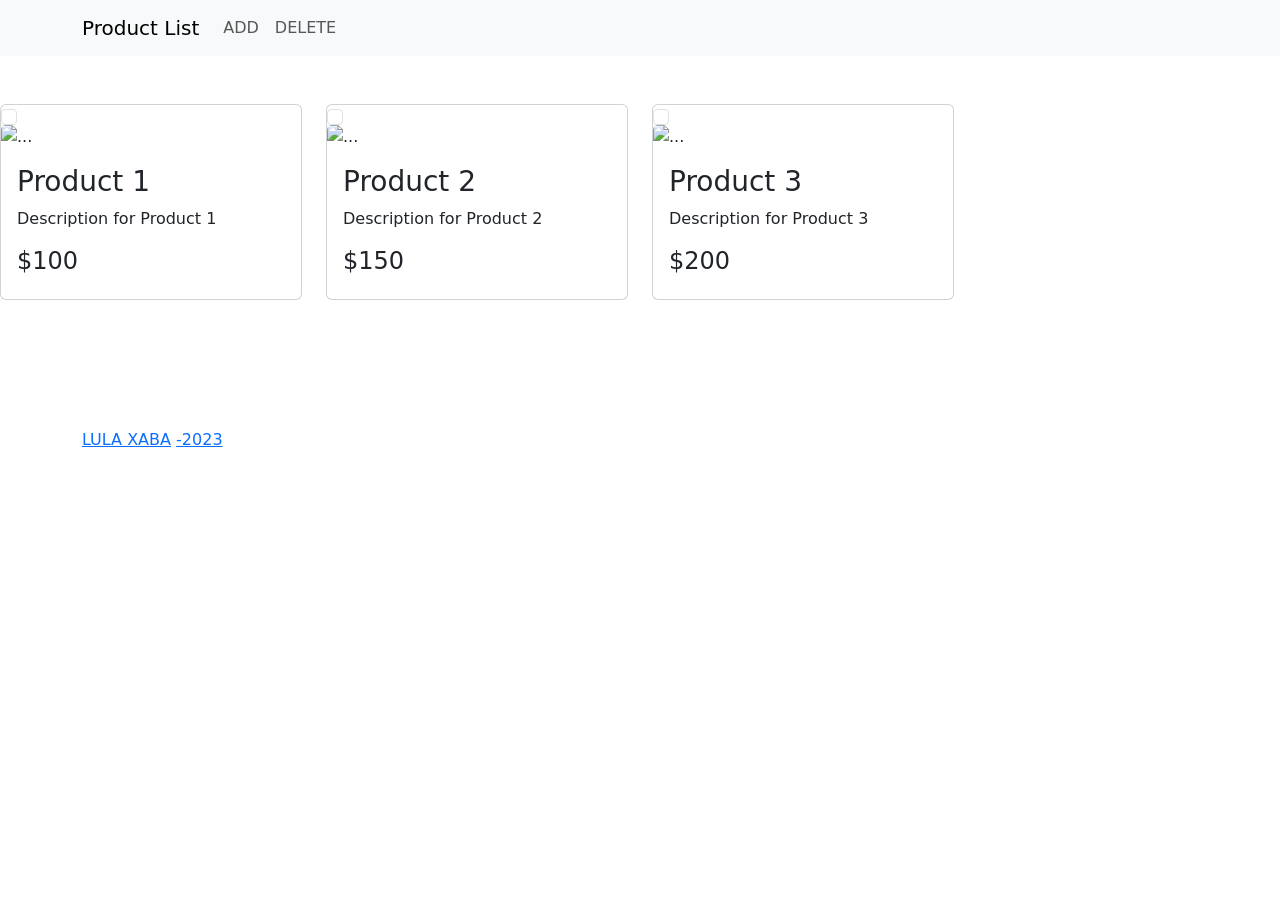
==== AdmProduct-main/AdmProduct-main/index.html @ 42806aad "Add files via upload" ====
<!DOCTYPE html>
<html lang="en">
<head>
    <meta charset="UTF-8">
    <meta http-equiv="X-UA-Compatible" content="IE=edge">
    <meta name="viewport" content="width=device-width, initial-scale=1.0">
    <title>Sifund'shile-Lula-Xaba</title>
    <!-- Bootstrap CSS -->
    <link rel="stylesheet" href="https://cdn.jsdelivr.net/npm/bootstrap@5.1.3/dist/css/bootstrap.min.css" integrity="sha384-1BmE4kWBq78iYhFldvKuhfTAU6auU8tT94WrHftjDbrCEXSU1oBoqyl2QvZ6jIW3" crossorigin="anonymous">
    <!-- Font Awesome -->
    <link rel="stylesheet" href="https://cdnjs.cloudflare.com/ajax/libs/font-awesome/6.3.0/css/all.min.css" integrity="sha512-SzlrxWUlpfuzQ+pcUCosxcglQRNAq/DZjVsC0lE40xsADsfeQoEypE+enwcOiGjk/bSuGGKHEyjSoQ1zVisanQ==" crossorigin="anonymous" referrerpolicy="no-referrer">
    <!-- Custom CSS -->
    <link rel="stylesheet" href="style.css">
    <!-- Site Icons -->
    <link rel="shortcut icon" href="images/favicon.ico" type="image/x-icon">
    <link rel="apple-touch-icon" href="images/apple-touch-icon.png">
</head>
<body>
    <!-- Start header -->
    <header class="top-navbar">
        <nav class="navbar navbar-expand-lg navbar-light bg-light">
            <div class="container">
                <a class="navbar-brand" href="#">Product List</a>
                <button class="navbar-toggler" type="button" data-toggle="collapse" data-target="#navbars-rs-food" aria-controls="navbars-rs-food" aria-expanded="false" aria-label="Toggle navigation">
                    <span class="navbar-toggler-icon"></span>
                </button>
                <div class="collapse navbar-collapse" id="navbars-rs-food">
                    <ul class="navbar-nav ml-auto">
                        <li class="nav-item active">
                            <a class="nav-link btn btn-outline-success" href="AddProduct.php">ADD</a>
                        </li>
                        <li class="nav-item">
                            <button class="nav-link btn btn-outline-danger" id="mass-delete-btn">DELETE</button>
                        </li>
                    </ul>
                </div>
            </div>
        </nav>
    </header>
    <!-- End header -->

    <!-- Start Menu -->
    <footer class="footer-area bg-10">
        <div class="copyrigh">
            <div class="container">
                <div class="row">
                    <!-- Content here -->
                </div>
            </div>
        </div>
    </footer>
    <!-- End header -->

    <!-- Display Product Cards -->
    <div class="row">
        <div class="col md-4" style="margin-bottom: 4rem;">
            <!--product list-->
            <div class="row" style="margin-bottom: 4rem; margin-top: 3rem;">
                <div class="col-lg-3 md-10">
                    <div class="card" id="card1">
                        <input class="form-check-input" type="checkbox" value="" id=".delete-checkbox">
                        <img src="images/SleeperCouch_Velvet_Alf_DarkGrey-0075.jpg" class="card-img-top" alt="...">
                        <div class="card-body">
                            <h3>Product 1</h3>
                            <p class="card-text">Description for Product 1</p>
                            <h4>$100</h4>
                        </div>
                    </div>
                </div>

                <div class="col-lg-3 md-10">
                    <div class="card" id="card2">
                        <input class="form-check-input" type="checkbox" value="" id=".delete-checkbox">
                        <img src="images/product2.jpg" class="card-img-top" alt="...">
                        <div class="card-body">
                            <h3>Product 2</h3>
                            <p class="card-text">Description for Product 2</p>
                            <h4>$150</h4>
                        </div>
                    </div>
                </div>

                <div class="col-lg-3 md-10">
                    <div class="card" id="card3">
                        <input class="form-check-input" type="checkbox" value="" id=".delete-checkbox">
                        <img src="images/product3.jpg" class="card-img-top" alt="...">
                        <div class="card-body">
                            <h3>Product 3</h3>
                            <p class="card-text">Description for Product 3</p>
                            <h4>$200</h4>
                        </div>
                    </div>
                </div>
            </div>
        </div>
    </div>

    <!-- Start Footer -->
    <footer class="footer-area bg-f">
        <div class="copyright">
            <div class="container">
                <div class="row">
                    <div class="col-lg-12">
                        <p class="LUCID"><a href="#">LULA XABA</a> <a href="https://html.design/">-2023</a></p>
                    </div>
                </div>
            </div>
        </div>
    </footer>
    <!-- End Footer -->

    <!-- script.js -->
    <script src="script.js"></script>
    <!-- Bootstrap JS -->
    <script src="https://cdn.jsdelivr.net/npm/bootstrap@5.1.3/dist/js/bootstrap.bundle.min.js" integrity="sha384-ka7Sk0Gln4gmtz2MlQnikT1wXgYsOg+OMhuP+IlRH9sENBO0LRn5q+8nbTov4+1p" crossorigin="anonymous"></script>
</body>
</html>
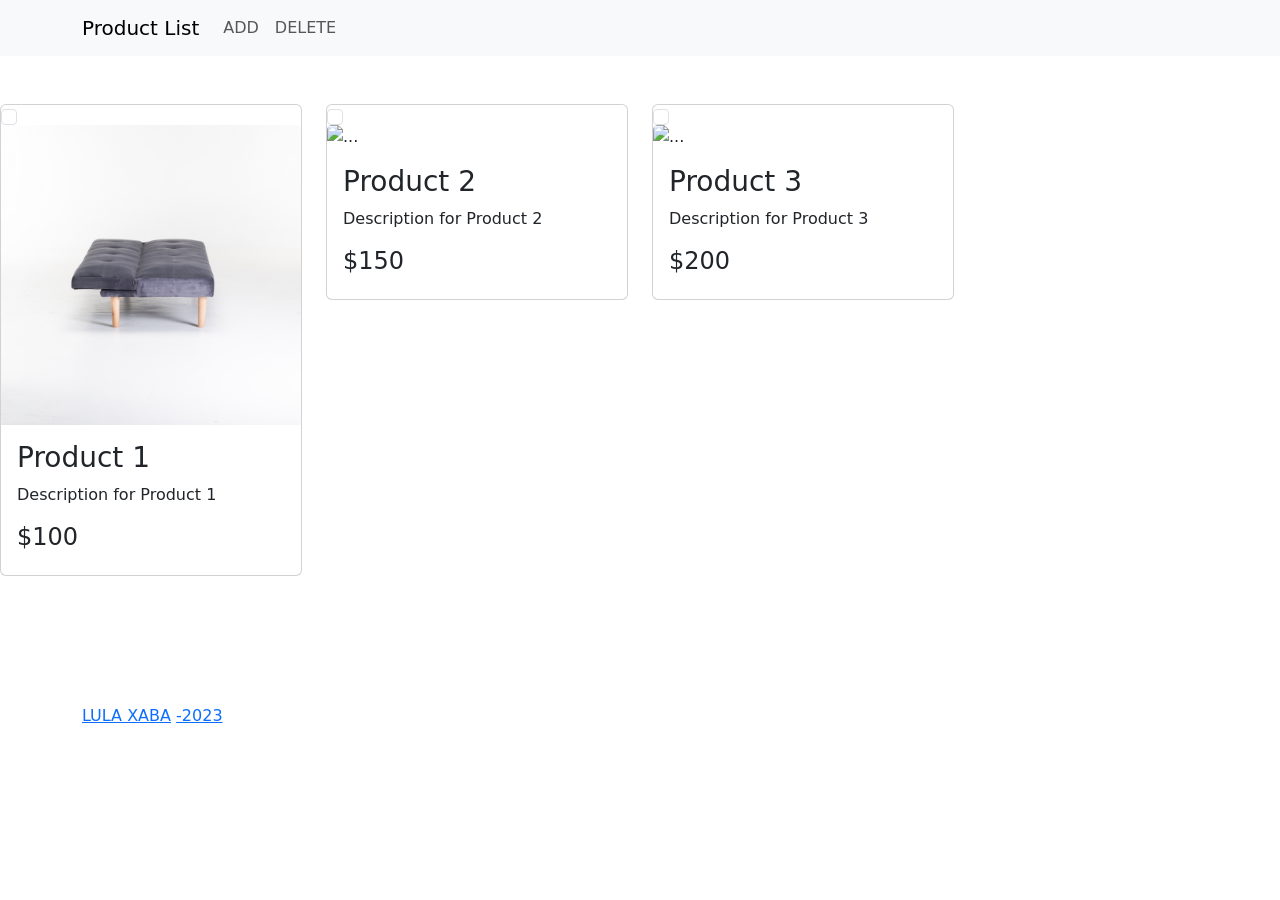
==== commit 44a90d79: "Update index.html" ====
--- a/AdmProduct-main/AdmProduct-main/index.html
+++ b/AdmProduct-main/AdmProduct-main/index.html
@@ -27,7 +27,7 @@
                 <div class="collapse navbar-collapse" id="navbars-rs-food">
                     <ul class="navbar-nav ml-auto">
                         <li class="nav-item active">
-                            <a class="nav-link btn btn-outline-success" href="AddProduct.php">ADD</a>
+                            <a class="nav-link btn btn-outline-success" href="AddProduct.html">ADD</a>
                         </li>
                         <li class="nav-item">
                             <button class="nav-link btn btn-outline-danger" id="mass-delete-btn">DELETE</button>
